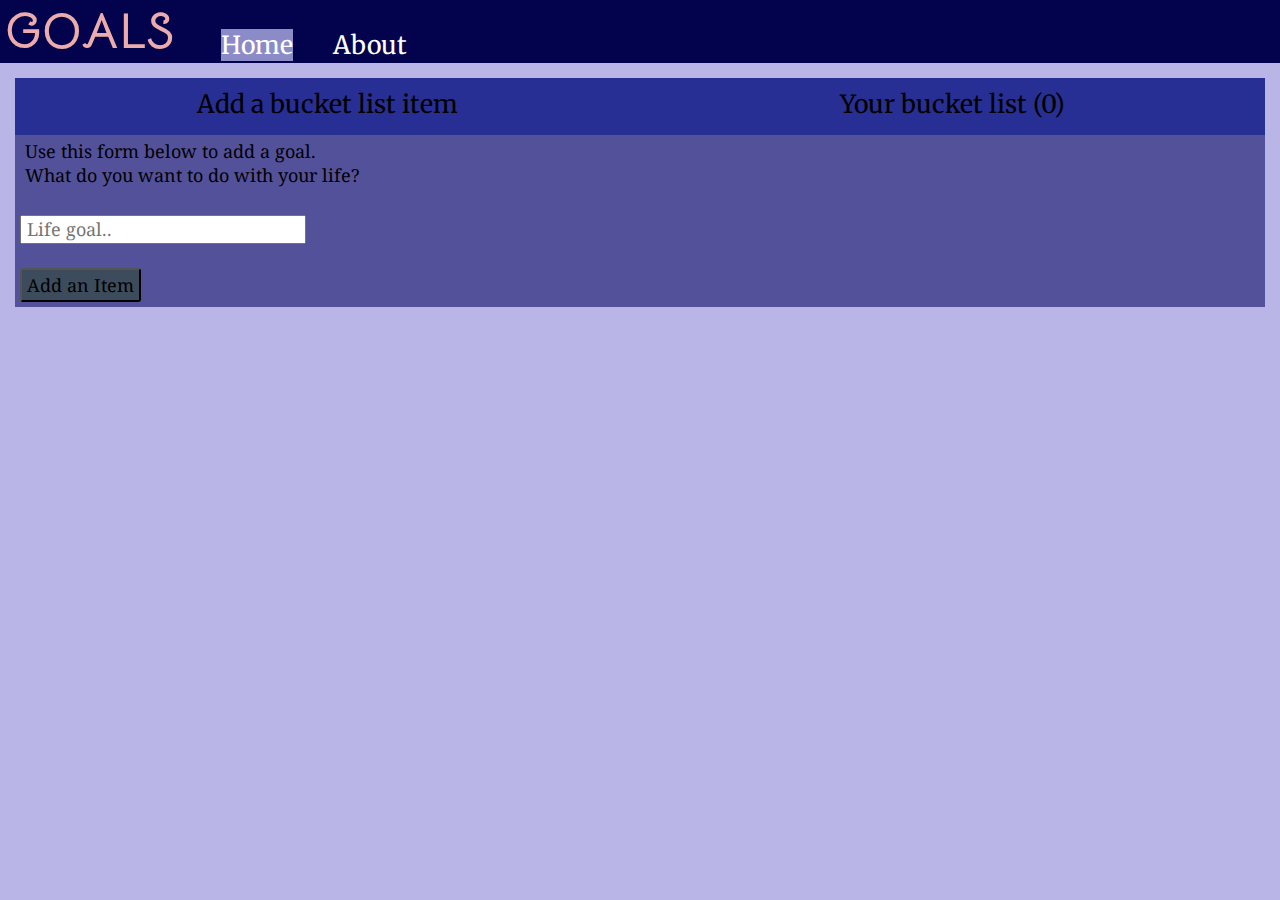
==== Life-Goal/index.html @ d0fc7781 "nav initial changes" ====
<!doctype html>
<html lang="en">
<head>
  <meta charset="utf-8">
  <title>Udemy</title>
  <base href="/Life-Goal/">
  <meta name="viewport" content="width=device-width, initial-scale=1">
  
  <link href="https://fonts.googleapis.com/css?family=Bellota|Merriweather&display=swap" rel="stylesheet">
  <link href="https://fonts.googleapis.com/css?family=Merriweather|Noto+Serif&display=swap" rel="stylesheet">
<link rel="stylesheet" href="styles.6c4f15d7ff72956a4051.css"></head>
<body>
  <app-root></app-root>
<script src="runtime-es2015.858f8dd898b75fe86926.js" type="module"></script><script src="polyfills-es2015.27661dfa98f6332c27dc.js" type="module"></script><script src="runtime-es5.741402d1d47331ce975c.js" nomodule></script><script src="polyfills-es5.7f43b971448d2fb49202.js" nomodule></script><script src="main-es2015.f885fed9044e2d74d912.js" type="module"></script><script src="main-es5.efcf1663c09881eacdd4.js" nomodule></script></body>
</html>
---- Life-Goal/styles.6c4f15d7ff72956a4051.css ----
body{padding:0;margin:0;background:#b9b5e7}
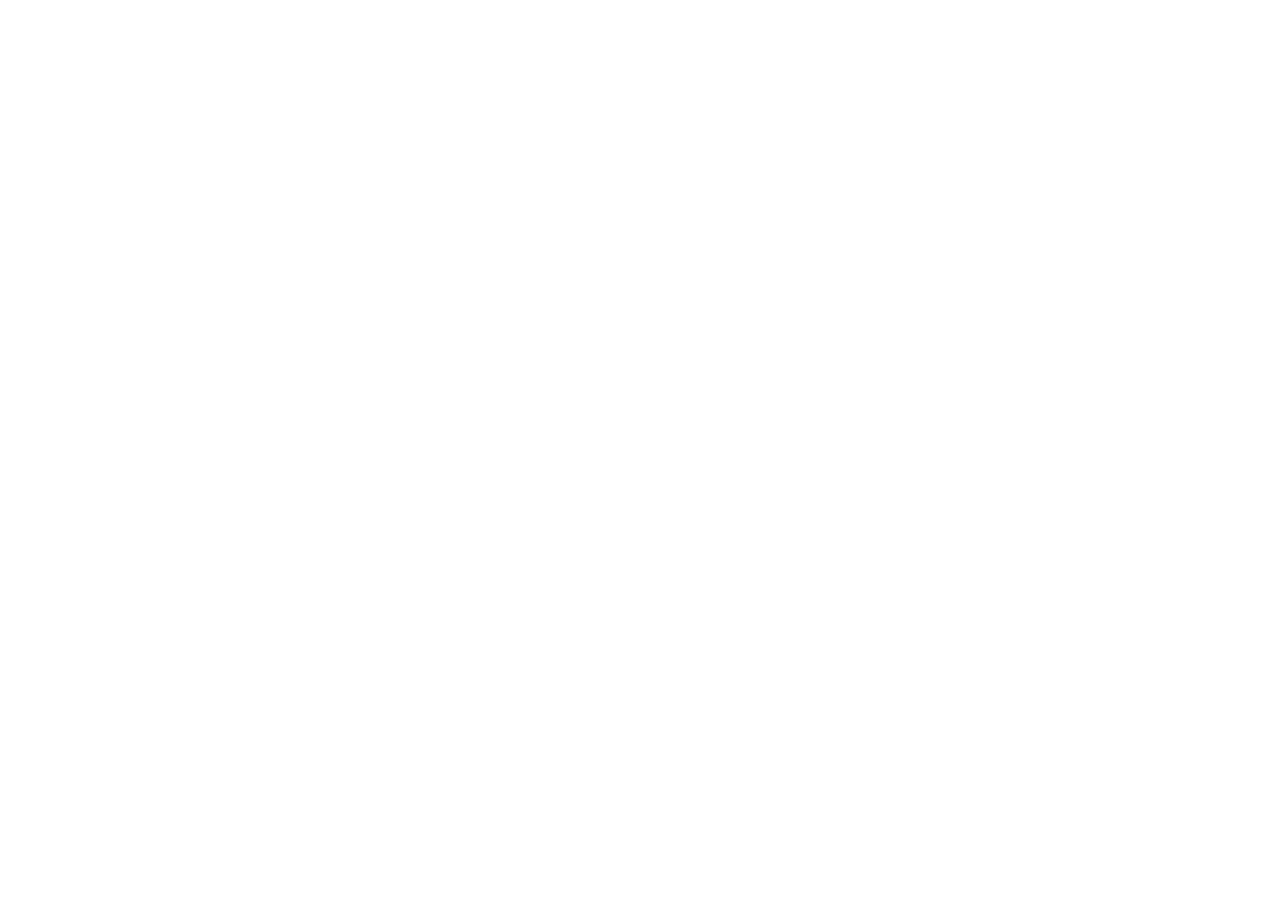
==== commit 3b9e98ee: "nav problem testing" ====
--- a/Life-Goal/index.html
+++ b/Life-Goal/index.html
@@ -3,7 +3,7 @@
 <head>
   <meta charset="utf-8">
   <title>Udemy</title>
-  <base href="/Life-Goal/">
+  <base href="/Life-Goal">
   <meta name="viewport" content="width=device-width, initial-scale=1">
   
   <link href="https://fonts.googleapis.com/css?family=Bellota|Merriweather&display=swap" rel="stylesheet">
@@ -11,5 +11,5 @@
 <link rel="stylesheet" href="styles.6c4f15d7ff72956a4051.css"></head>
 <body>
   <app-root></app-root>
-<script src="runtime-es2015.858f8dd898b75fe86926.js" type="module"></script><script src="polyfills-es2015.27661dfa98f6332c27dc.js" type="module"></script><script src="runtime-es5.741402d1d47331ce975c.js" nomodule></script><script src="polyfills-es5.7f43b971448d2fb49202.js" nomodule></script><script src="main-es2015.f885fed9044e2d74d912.js" type="module"></script><script src="main-es5.efcf1663c09881eacdd4.js" nomodule></script></body>
+<script src="runtime-es2015.858f8dd898b75fe86926.js" type="module"></script><script src="polyfills-es2015.27661dfa98f6332c27dc.js" type="module"></script><script src="runtime-es5.741402d1d47331ce975c.js" nomodule></script><script src="polyfills-es5.7f43b971448d2fb49202.js" nomodule></script><script src="main-es2015.f9dcb0c7d8fb9cf8b44f.js" type="module"></script><script src="main-es5.46d23f77035b6fed3dfb.js" nomodule></script></body>
 </html>
